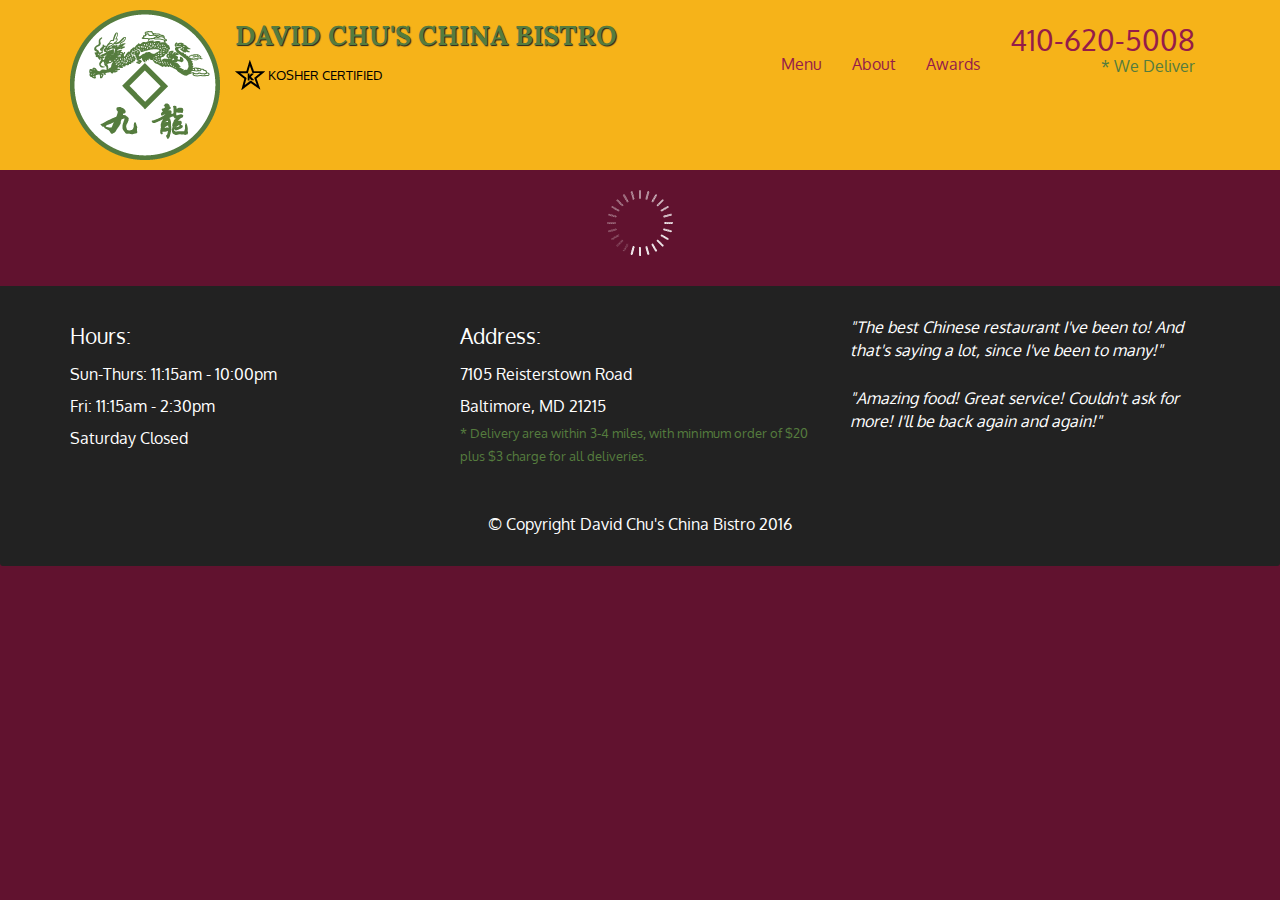
==== Module-5/index.html @ d590e20e "Adding module-5 assignment" ====
<!DOCTYPE html>
<html lang="en-us">
<head>
    <meta charset="UTF-8">
    <title>Module5-solution by AniYoncheva</title>
    <meta name="viewport" content="width=device-width, initial-scale=1">
    <link href='https://fonts.googleapis.com/css?family=Oxygen:400,300,700' rel='stylesheet' type='text/css'>
    <link href='https://fonts.googleapis.com/css?family=Lora' rel='stylesheet' type='text/css'>
    <link href="css/bootstrap.min.css" rel="stylesheet" />
    <link href="css/style.css" rel="stylesheet" />
</head>
<body>

    <header>
        <nav id="header-nav" class="navbar navbar-default">
            <div class="container">
                <div class="navbar-header">
                    <a href="index.html" class="pull-left visible-lg visible-md">
                        <div class="img-wrapper">
                            <div id="logo-img"></div>
                        </div>
                    </a>
                    <div class="navbar-brand">
                        <a href="index.html"><h1>David Chu's china Bistro</h1></a>
                        <p>
                            <img src="img/star-k-logo.png" alt="Kosher certification" />
                            <span>Kosher Certified</span>
                        </p>
                    </div>
                    <button id="navbarToggle" type="button" class="navbar-toggle collapsed" data-toggle="collapse" data-target="#collapsable-nav" aria-expanded="false">
                        <span class="sr-only">Toggle navigation</span>
                        <span class="icon-bar"></span>
                        <span class="icon-bar"></span>
                        <span class="icon-bar"></span>
                    </button>
                </div>
                <div id="collapsable-nav" class="collapse navbar-collapse">
                    <ul id="nav-list" class="nav navbar-nav navbar-right">
                        <li id="navHomeButton" class="visible-xs active">
                            <a href="index.html">
                                <span class="glyphicon glyphicon-home"></span><br class="hidden-xs" /> Home
                            </a>
                        </li>
                        <li id="navMenuButton">
                            <a href="#" onclick="$dc.loadMenuCategories();">
                                <span class="glyphicon glyphicon-cutlery"></span><br class="hidden-xs" /> Menu
                            </a>
                        </li>
                        <li>
                            <a href="#">
                                <span class="glyphicon glyphicon-info-sign"></span><br class="hidden-xs" /> About
                            </a>
                        </li>
                        <li>
                            <a href="#">
                                <span class="glyphicon glyphicon-certificate"></span><br class="hidden-xs" /> Awards
                            </a>
                        </li>
                        <li id="phone" class="hidden-xs">
                            <a href="tel:410-620-5008">
                                <span>410-620-5008</span>
                            </a>
                            <div>* We Deliver</div>
                        </li>
                    </ul><!--#nav-list-->
                </div> <!--.collapse .navbar-collapse-->
            </div><!-- .container -->
        </nav><!-- #header-nav -->
    </header>

    <div id="call-btn" class="visible-xs">
        <a class="btn" href="tel:410-602-5008">
            <span class="glyphicon glyphicon-earphone"></span>
            410-602-5008
        </a>
    </div>
    <div id="xs-deliver" class="text-center visible-xs">* We Deliver</div>

    <div id="main-content" class="container">

    </div><!--End of #main-content-->
    <footer class="panel-footer">
        <div class="container">
            <div class="row">
                <section id="hours" class="col-sm-4">
                    <span>Hours:</span><br>
                    Sun-Thurs: 11:15am - 10:00pm<br>
                    Fri: 11:15am - 2:30pm<br>
                    Saturday Closed
                    <hr class="visible-xs" />
                </section>
                <section id="address" class="col-sm-4">
                    <span>Address:</span><br>
                    7105 Reisterstown Road<br>
                    Baltimore, MD 21215
                    <p>
                        * Delivery area within 3-4 miles,
                        with minimum order of $20 plus $3 charge for all deliveries.
                    </p>
                    <hr class="visible-xs" />
                </section>
                <section id="testimonials" class="col-sm-4">
                    <p>"The best Chinese restaurant I've been to! And that's saying a lot, since I've been to many!"</p>
                    <p>"Amazing food! Great service! Couldn't ask for more! I'll be back again and again!"</p>
                </section>
            </div>
            <div class="text-center">&copy; Copyright David Chu's China Bistro 2016</div>
        </div>
    </footer>




    <script src="js/jquery-2.1.4.min.js"></script>
    <script src="js/bootstrap.min.js"></script>
    <script src="js/ajax-utils.js"></script>
    <script src="js/script.js"></script>
</body>
</html>
---- Module-5/css/style.css ----
body {
    font-size: 16px;
    color: #ffffff;
    background-color: #61122f;
    font-family: 'Oxygen', sans-serif;
}
/*Header*/

#header-nav {
    background-color: #f6b319;
    border-radius: 0;
    border: 0;
}

#logo-img {
    background-image: url('../img/restaurant-logo.png');
    width: 150px;
    height: 150px;
    margin: 10px 15px 10px 0;
}

.navbar-brand {
    padding-top: 25px;
}

    .navbar-brand h1 {
        font-family: 'Lora', serif;
        color: #557c3e;
        font-size: 1.5em;
        text-transform: uppercase;
        font-weight: bold;
        text-shadow: 1px 1px 1px #222;
        margin-top: 0;
        margin-bottom: 0;
        line-height: .75;
    }

    .navbar-brand a:hover,
    .navbar-brand a:focus {
        text-decoration: none;
    }

    .navbar-brand p {
        color: #000000;
        text-transform: uppercase;
        font-size: .7em;
        margin-top: 15px;
    }

        .navbar-brand p span {
            vertical-align: middle;
        }

#nav-list {
    margin-top: 10px;
}

    #nav-list a {
        color: #951C49;
        text-align: center;
    }

        #nav-list a:hover {
            background: #E7E7E7;
        }

        #nav-list a span {
            font-size: 1.8em;
        }

#phone {
    margin-top: 5px;
}

    #phone a { /*Phone number*/
        text-align: right;
        padding-bottom: 0;
    }

    #phone div { /*We Deliver*/
        color: #557c3e;
        text-align: right;
        padding-right: 15px;
    }

.navbar-header button.navbar-toggle,
.navbar-header .icon-bar {
    border: 1px solid #61122f;
}

.navbar-header button.navbar-toggle {
    clear: both;
    margin-top: -30px;
}
/*End Header*/

/*Home Page*/
.container .jumbotron {
    box-shadow: 0 0 50px #3f0c1f;
    border: 2px solid #3f0c1f;
}

#menu-tile,
#specials-tile,
#map-tile {
    position: relative;    
    width: 100%;
    height: 250px;
    margin-bottom: 15px;
    border: 2px solid #3f0c1f;
    overflow: hidden;
}

    #menu-tile:hover,
    #specials-tile:hover,
    #map-tile:hover {
        box-shadow: 0 1px 5px 1px #cccccc;
    }

#menu-tile {
    background: url('../img/menu-tile.jpg') no-repeat;
    background-position: center;
}

#specials-tile {
    background: url('../img/specials-tile.jpg') no-repeat;
    background-position: center;
}

    #menu-tile span,
    #specials-tile span,
    #map-tile span {
        position: absolute;
        bottom: 0;
        right: 0;
        width: 100%;
        text-align: center;
        font-size:1.6em;
        text-transform:uppercase;
        background-color: #000000;
        color:#ffffff;
        opacity:.8;
    }
/*End Home Page*/

/*Menu Categories page*/
.category-tile{
    position: relative;    
    width: 200px;
    height: 200px;
    margin: 0 auto 15px;    
    border: 2px solid #3f0c1f;
    overflow: hidden;
}
.category-tile span{
    position: absolute;
        bottom: 0;
        right: 0;
        width: 100%;
        text-align: center;
        font-size:1.2em;
        text-transform:uppercase;
        background-color: #000000;
        color:#ffffff;
        opacity:.8;
}

.category-tile:hover{
    box-shadow: 0 1px 5px 1px #cccccc;
}

#menu-categories-title + div{
    margin-bottom:50px;
}
/*End Menu Categories page*/


/*Single Category page*/
.menu-item-tile{
    margin-bottom:25px;
}

.menu-item-tile hr{
    width:80%;
}

.menu-item-tile .menu-item-price{
    font-size:1.1em;
    text-align:right;
    margin-top:-15px;
    margin-right:-15px;
}
.menu-item-tile .menu-item-price span{
    font-size:.6em;    
}
.menu-item-photo{
    position:relative;
    max-width: 250px;
    border: 2px solid #3f0c1f;
    overflow: hidden;
    margin: 0 -15px 20px auto;    
    padding:0;
}

.menu-item-photo div{
    position:absolute;
    bottom:0;
    right:0;
    width:80px;
    background-color:#557c3e;
    text-align:center;
}

.menu-item-description{
    padding-right:30px;
}

h3.menu-item-title{
    margin: 0 0 10px;
}

.menu-item-details{
    font-size:.9em;
    font-style:italic;
}
/*End Single Category page*/


/*Footer*/
.panel-footer{
    margin-top:30px;
    padding-top:35px;
    padding:30px;
    background-color:#222222;
    border-top:0;
}
.panel-footer div.row{
    margin-bottom:35px;
}

#hours,
#address{
    line-height:2;
}

#hours > span,
#address > span{
    font-size:1.3em;
}

#address p{
    color:#557c3e;
    font-size:.8em;
    line-height:1.8;

}

#testimonials{
    font-style:italic;
}
#testimonials p:nth-child(2){
    margin-top:25px;
}

/*End Footer*/

/********** Large devices only **********/
@media (min-width: 1200px) {
    /*Home Page*/
    .container .jumbotron {
        background: url('../img/jumbotron_1200.jpg') no-repeat;
        height: 675px;
    }
    /*End Home Page*/
}

/********** Medium devices only **********/
@media (min-width: 992px) and (max-width: 1199px) {
    /* Header */
    #logo-img {
        background: url('/img/restaurant-logo_medium.png') no-repeat;
        width: 100px;
        height: 100px;
        margin: 5px 5px 5px 0;
    }
    /* End Header */

    /*Home Page*/
    .container .jumbotron {
        background: url('../img/jumbotron_992.jpg') no-repeat;
        height: 558px;
    }
    /*End Home Page*/
}

/********** Small devices only **********/
@media (min-width: 768px) and (max-width: 991px) {
    /*Home Page*/
    .container .jumbotron {
        background: url('../img/jumbotron_768.jpg') no-repeat;
        height: 432px;
    }
    /*End Home Page*/
}

/********** Extra small devices only **********/
@media (max-width: 767px) {
    /* Header */
    .navbar-brand {
        padding-top: 10px;
        height: 80px;
    }

        .navbar-brand h1 { /* Restaurant name */
            padding-top: 10px;
            font-size: 5vw; /* 1vw = 1% of viewport width */
        }

        .navbar-brand p { /* Kosher cert */
            font-size: .6em;
            margin-top: 12px;
        }

            .navbar-brand p img { /* Star-K */
                height: 20px;
            }

    #collapsable-nav a { /* Collapsed nav menu text */
        font-size: 1.2em;
    }

        #collapsable-nav a span { /* Collapsed nav menu glyph */
            font-size: 1em;
            margin-right: 5px;
        }

    #call-btn > a {
        font-size: 1.5em;
        display: block;
        margin: 0 20px;
        padding: 10px;
        border: 2px solid #fff;
        background-color: #f6b319;
        color: #951c49;
    }

    #xs-deliver {
        margin-top: 5px;
        font-size: .7em;
        letter-spacing: .1em;
        text-transform: uppercase;
    }
    /* End Header */

    /*Home Page*/
    .container .jumbotron {
        margin-top: 30px;
        padding: 0;
    }

    #menu-tile,
    #specials-tile{
        width:360px;
        margin: 0 auto 15px;
    }
    /*End Home Page*/

    /*Single Category page*/
    .menu-item-photo{
        margin-right:auto;
    }

    .menu-item-tile .menu-item-price,
    .menu-item-description{
        text-align: center;
    }
   
    /*End Single Category page*/

    /*Footer*/
    .panel-footer section{
        margin-bottom:30px;
        text-align:center;
    }
    .panel-footer section:nth-child(3){
        margin-bottom:0;        
    }
    .panel-footer section hr{
        width:50%;
    }
    /*End Footer*/
}
/**********Super extra small devices only **********/
@media (max-width: 479px) {
    /*Header*/
.navbar-brand h1{
    padding-top: 5px;
    font-size:6vw;
}
    /*End Header*/

    /*Home Page*/
     #menu-tile,
    #specials-tile{
        width:280px;
        margin: 0 auto 15px;
    }
    /*End Home Page*/

    /*Menu Categories page*/
    .col-xxs-12{
        position:relative;
        min-height:1px;
        padding-right:15px;
        padding-left:15px;
        float:left;
        width:100%;
    }

    /*End Menu Categories page*/
}
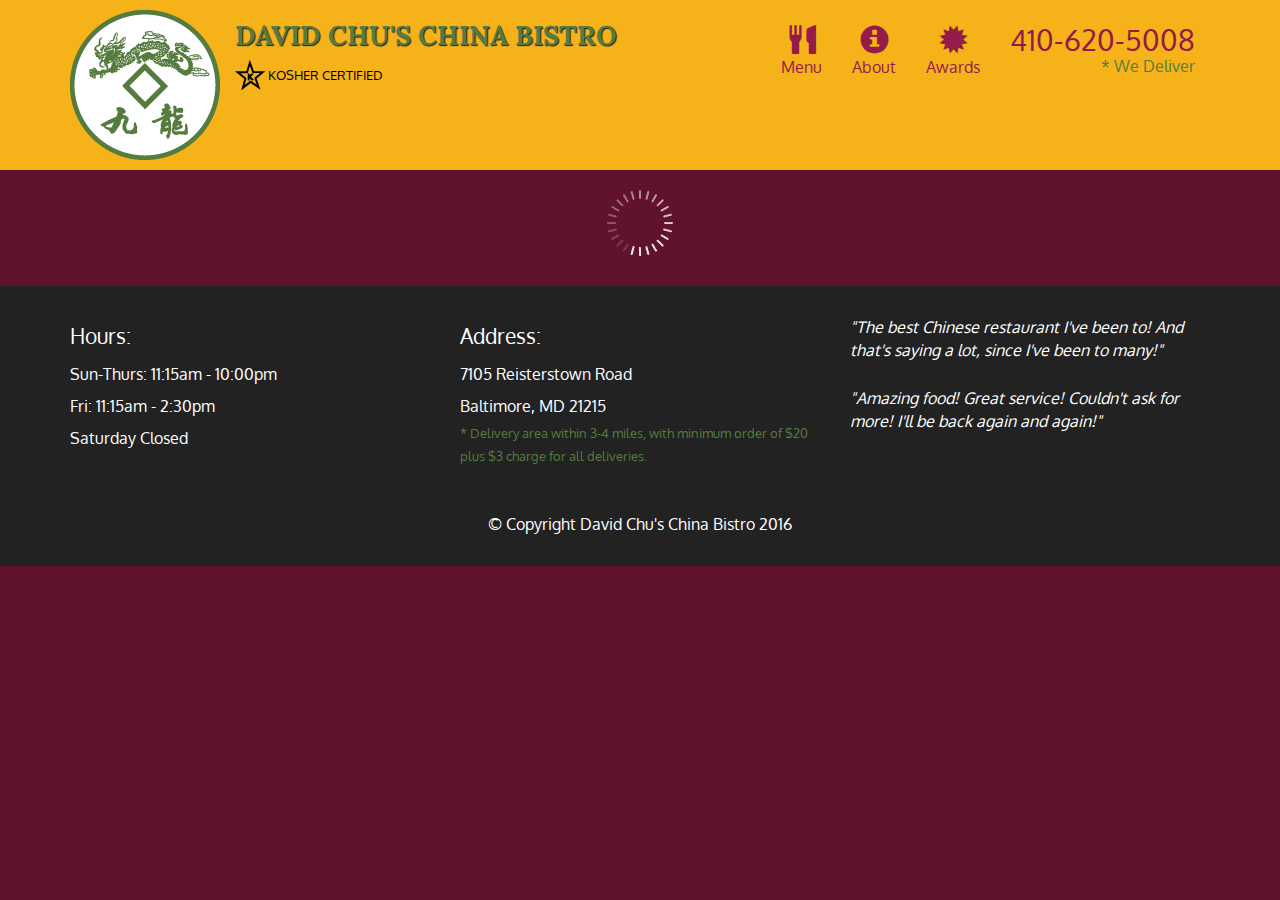
==== commit 38208784: "Update index.html" ====
--- a/Module-5/index.html
+++ b/Module-5/index.html
@@ -2,7 +2,7 @@
 <html lang="en-us">
 <head>
     <meta charset="UTF-8">
-    <title>Module5-solution by AniYoncheva</title>
+    <title>DAVID CHU'S CHINA BISTRO</title>
     <meta name="viewport" content="width=device-width, initial-scale=1">
     <link href='https://fonts.googleapis.com/css?family=Oxygen:400,300,700' rel='stylesheet' type='text/css'>
     <link href='https://fonts.googleapis.com/css?family=Lora' rel='stylesheet' type='text/css'>
